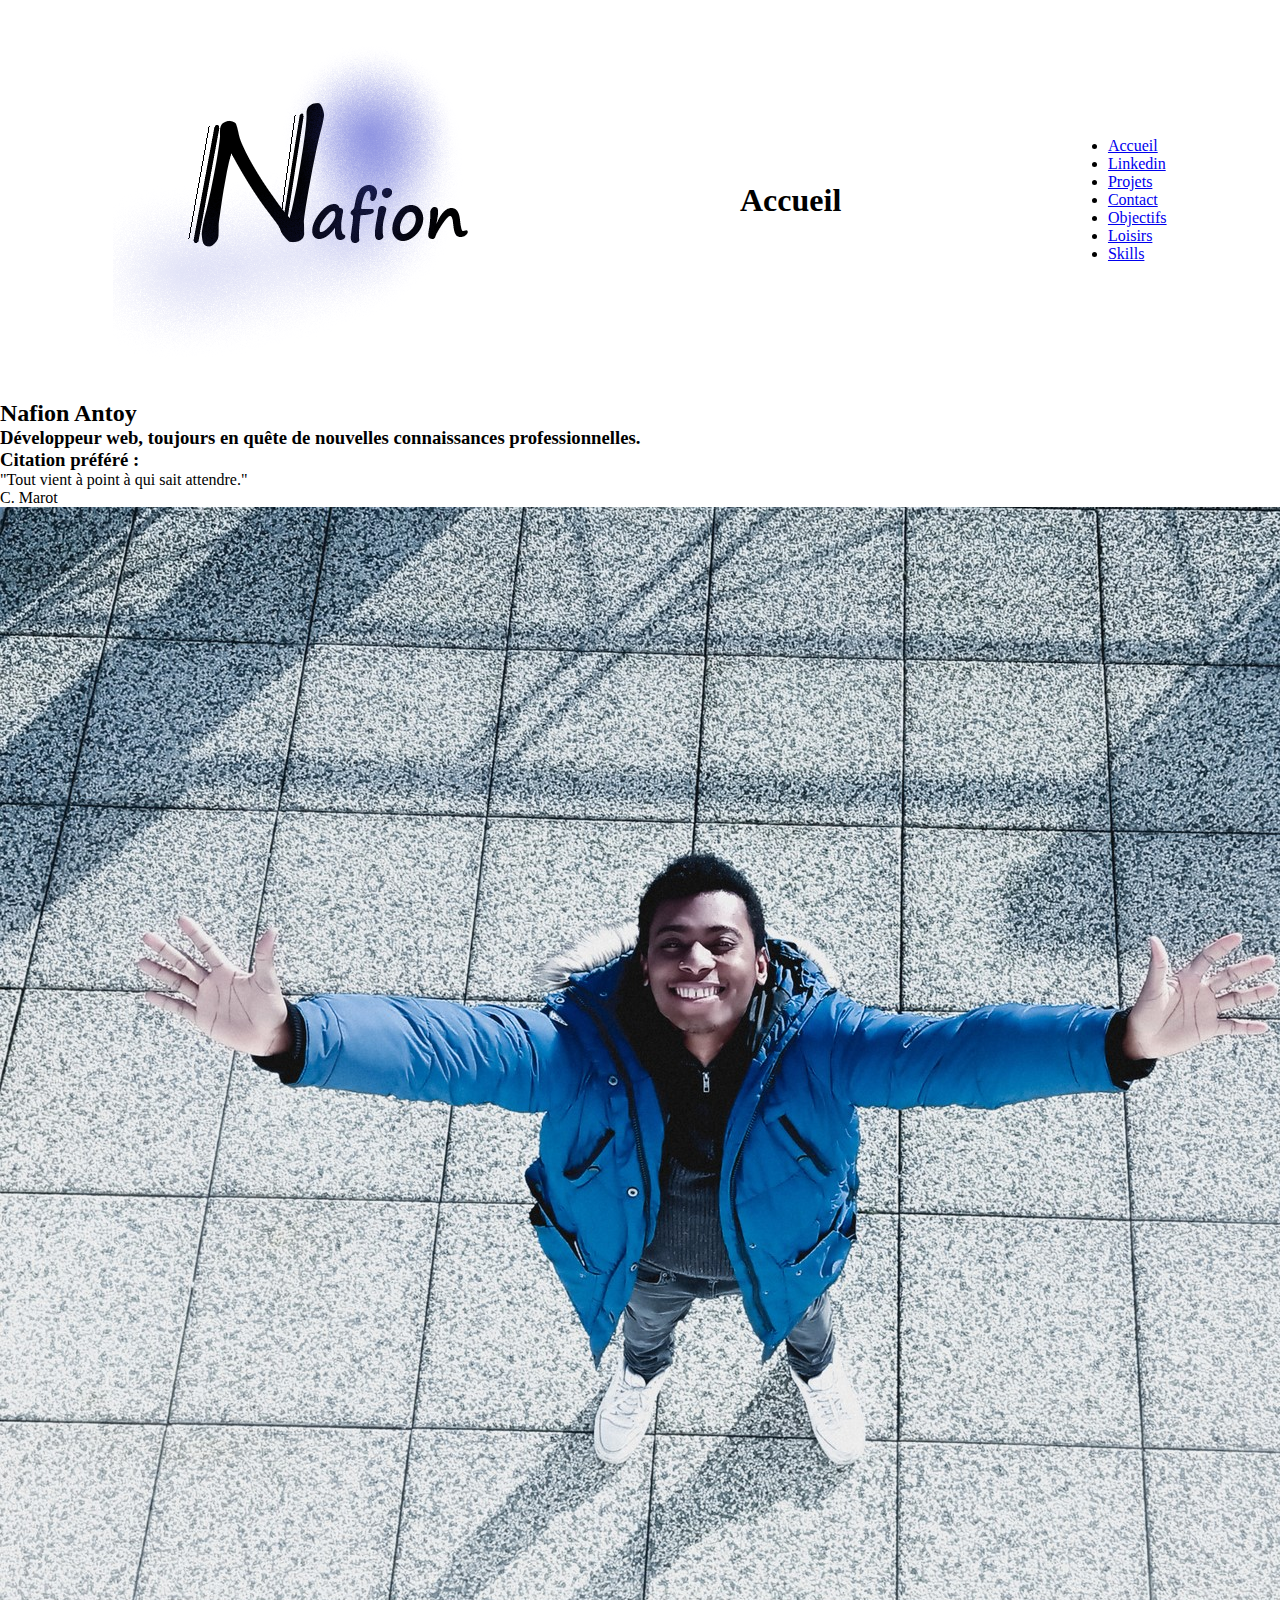
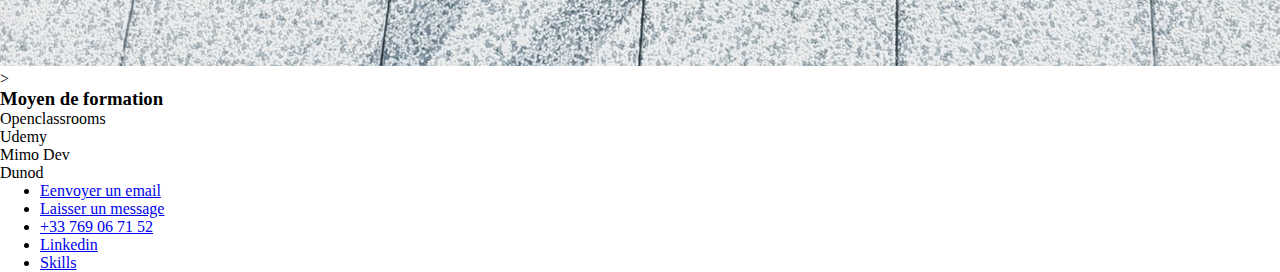
==== index.html @ f481e1c6 "Code de la page Acceuil en html." ====
<!DOCTYPE html>
<html lang="en">
<head>
    <meta charset="UTF-8">
    <meta name="viewport" content="width=device-width, initial-scale=1.0">
    <link rel="stylesheet" href="style.css" />
    <link rel="icon" href="img/logo.png" type="image/icon type" />
    <title>Accueil</title>
</head>
<body>
    <header>
        <img alt="logo" src="img/logo2.png" />
        <h1>Accueil</h1>
        <div id="links">
            <ul>
                <li><a href="#">Accueil</a></li>
                <li><a href="#" >Linkedin</a></li>
                <li><a href="#" >Projets</a></li>
                <li><a href="#" >Contact</a></li>
                <li><a href="#" >Objectifs</a></li>
                <li><a href="#" >Loisirs</a></li>
                <li><a href="#" >Skills</a></li>
            </ul>
            <p id="links_border"></p>
        </div>

    </header>
    <main>
        <section>
            <h2>Nafion Antoy</h2>
            <h3 id="title">Développeur web, toujours en quête de nouvelles connaissances professionnelles.</h3>
            <h3>Citation préféré :</h3>
            <figure>
                <p>"Tout vient à point à qui sait attendre."</p>
                <figcaption>C. Marot</figcaption>
            </figure>
        </section>
        <section>
            <div id="presentation">
                <img alt="Banière de bienvenue" src="img/baniere.jpg">
            </div>
            <p>&gt;</p> 
        </section>
        <aside>
            <h3>Moyen de formation</h3>
            <p>Openclassrooms</p>
            <p>Udemy</p>
            <p>Mimo Dev</p>
            <p>Dunod</p>
        </aside>
        <footer>
            <ul>
                <li><a href="#">Eenvoyer un email</a></li>
                <li><a href="#">Laisser un message</a></li>
                <li><a href="#">+33 769 06 71 52</a></li>
                <li><a href="#">Linkedin</a></li>
                <li><a href="#">Skills</a></li>
            </ul>
        </footer>
</body>
</html>
---- style.css ----
*{
    margin: auto;
    box-sizing: border-box;
}

/*------------     HEADER      -------------*/
header{
    display: flex;
}
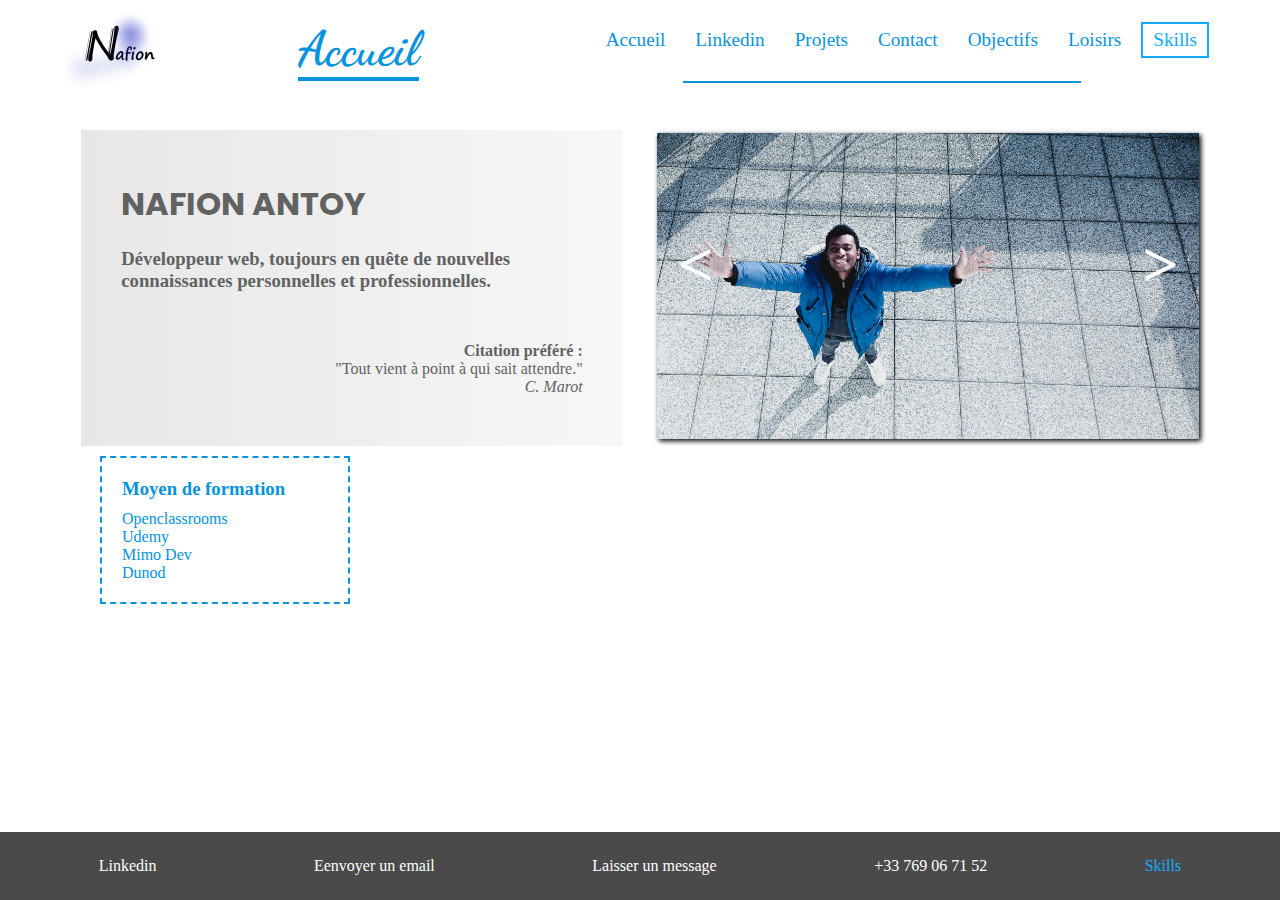
==== commit 62f1b907: "Stylisation de la page d'accueil." ====
--- a/index.html
+++ b/index.html
@@ -9,7 +9,7 @@
 </head>
 <body>
     <header>
-        <img alt="logo" src="img/logo2.png" />
+        <img id="logo" alt="logo" src="img/logo2.png" />
         <h1>Accueil</h1>
         <div id="links">
             <ul>
@@ -19,28 +19,30 @@
                 <li><a href="#" >Contact</a></li>
                 <li><a href="#" >Objectifs</a></li>
                 <li><a href="#" >Loisirs</a></li>
-                <li><a href="#" >Skills</a></li>
+                <li><a class="skills" href="#" >Skills</a></li>
             </ul>
             <p id="links_border"></p>
         </div>
 
     </header>
     <main>
-        <section>
+        <section class="section_accueil presentation">
             <h2>Nafion Antoy</h2>
-            <h3 id="title">Développeur web, toujours en quête de nouvelles connaissances professionnelles.</h3>
-            <h3>Citation préféré :</h3>
+            <h3 id="title">Développeur web, toujours en quête de nouvelles connaissances personnelles et professionnelles.</h3>
+            <h4>Citation préféré :</h4>
             <figure>
                 <p>"Tout vient à point à qui sait attendre."</p>
                 <figcaption>C. Marot</figcaption>
             </figure>
         </section>
-        <section>
-            <div id="presentation">
+        <section class="section_accueil banner">
+            <div id="presentation" >
                 <img alt="Banière de bienvenue" src="img/baniere.jpg">
             </div>
-            <p>&gt;</p> 
+            <p id="btn_nav_next">&gt;</p> 
+            <p id="btn_nav_preview">&lt;</p> 
         </section>
+        </main>
         <aside>
             <h3>Moyen de formation</h3>
             <p>Openclassrooms</p>
@@ -50,11 +52,11 @@
         </aside>
         <footer>
             <ul>
+                <li><a href="#">Linkedin</a></li>
                 <li><a href="#">Eenvoyer un email</a></li>
                 <li><a href="#">Laisser un message</a></li>
                 <li><a href="#">+33 769 06 71 52</a></li>
-                <li><a href="#">Linkedin</a></li>
-                <li><a href="#">Skills</a></li>
+                <li><a class="skills" href="#">Skills</a></li>
             </ul>
         </footer>
 </body>
--- a/style.css
+++ b/style.css
@@ -1,9 +1,163 @@
+/*---------     Importation de fonts    -------------*/
+@import url('https://fonts.googleapis.com/css2?family=Petit+Formal+Script&display=swap');
+@import url('https://fonts.googleapis.com/css2?family=Dancing+Script:wght@700&family=Poppins:wght@900&display=swap');
 *{
     margin: auto;
     box-sizing: border-box;
 }
+body{
+    font-family: "Petit Formaal Script", cursive;
+}
+
+
 
 /*------------     HEADER      -------------*/
+
 header{
     display: flex;
+}
+#logo{
+    width: 100px;
+}
+header h1{
+    font-size: 3em;
+    font-family: "Dancing Script", cursive;
+    color: rgb(8, 146, 221);
+    border-bottom: 4px solid rgb(8, 146, 221)
+}
+header ul{
+    display: flex;
+}
+ul li{
+    list-style-type: none;
+}
+header ul li a {
+    display: inline-block;
+    font-size: 1.2em;
+    padding: 5px 10px;
+    margin: 5px;
+    text-decoration: none;
+    color: rgb(8, 146, 221);
+
+}
+.skills{
+    color: rgb(17, 172, 255);
+    border: solid 2px rgb(17, 172, 255);
+}
+/*___________   '.current_link' concern the link where we currently are   __________*/
+.current_link{
+    color: rgb(17, 172, 255);
+}
+#links_border{
+    display: block;
+    width: 60%;
+    height: 20px;
+    margin-left: 0 auto;
+    border-bottom: 2px solid rgb(8, 146, 221);
+}
+
+
+
+
+/*--------------    Main    ------------*/
+main{
+    display: flex;
+    justify-content: space-between;
+    width: 90vw;
+    margin-top: 30px;
+}
+.section_accueil{
+    width: 47%;
+}
+.presentation{
+    margin-top: 0;
+    padding: 50px 40px;
+    background: linear-gradient(to right, rgb(231, 231, 231), rgb(248, 247, 247)) ;
+    color:rgb(98, 98, 98)
+}
+h2, .presentation h3{
+    margin-bottom: 20px;
+}
+.presentation h4{
+    margin-top: 50px;
+}
+h2{
+    font-size: 2em;
+    font-family: "Poppins";
+    text-transform: uppercase;
+}
+.presentation h4, .presentation figure{
+    text-align: right;
+}
+figcaption{
+    font-style: italic;
+}
+.section_accueil img{
+    width: 100%;
+    box-shadow: 2px 2px 5px black;
+}
+.banner{
+    position: relative;
+}
+#btn_nav_next, #btn_nav_preview{
+    font-size: 4em;
+    font-weight: bold;
+    color: white;
+    position: absolute;
+    top: calc(50% - 80px);
+    padding: 20px;
+    cursor: pointer;
+}
+#btn_nav_preview{
+    left: 0;
+}
+#btn_nav_next{
+    right: 0;
+}
+#btn_nav_next:hover, #btn_nav_preview:hover{
+    background-color: rgba(231, 231, 231, 0.789);
+    transition: 0.2s;
+    color:rgb(17, 172, 255)
+}
+
+
+
+
+/*-------   ASIDE   --------*/
+aside{
+    border: dashed 2px rgb(8, 146, 221);
+    width: 250px;
+    padding: 20px;
+    margin: 10px;
+    margin-left: 100px;
+}
+aside h3{
+    color: rgb(8, 146, 221);
+    margin-bottom: 10px;
+}
+aside p{
+    color: rgb(8, 146, 221);
+}
+
+
+
+/*----------    FOOTER  --------*/
+footer ul{
+    position: absolute;
+    bottom: 0;
+    display:flex;
+    padding: 20px;
+    background-color: rgb(74, 74, 74);
+    margin-bottom: 0px;
+    width: 100vw;
+
+}
+footer ul li a{
+    display: inline-block;
+    padding: 5px 10px;
+    text-decoration: none;
+    color: white;
+}
+footer .skills{
+    border: none;
 }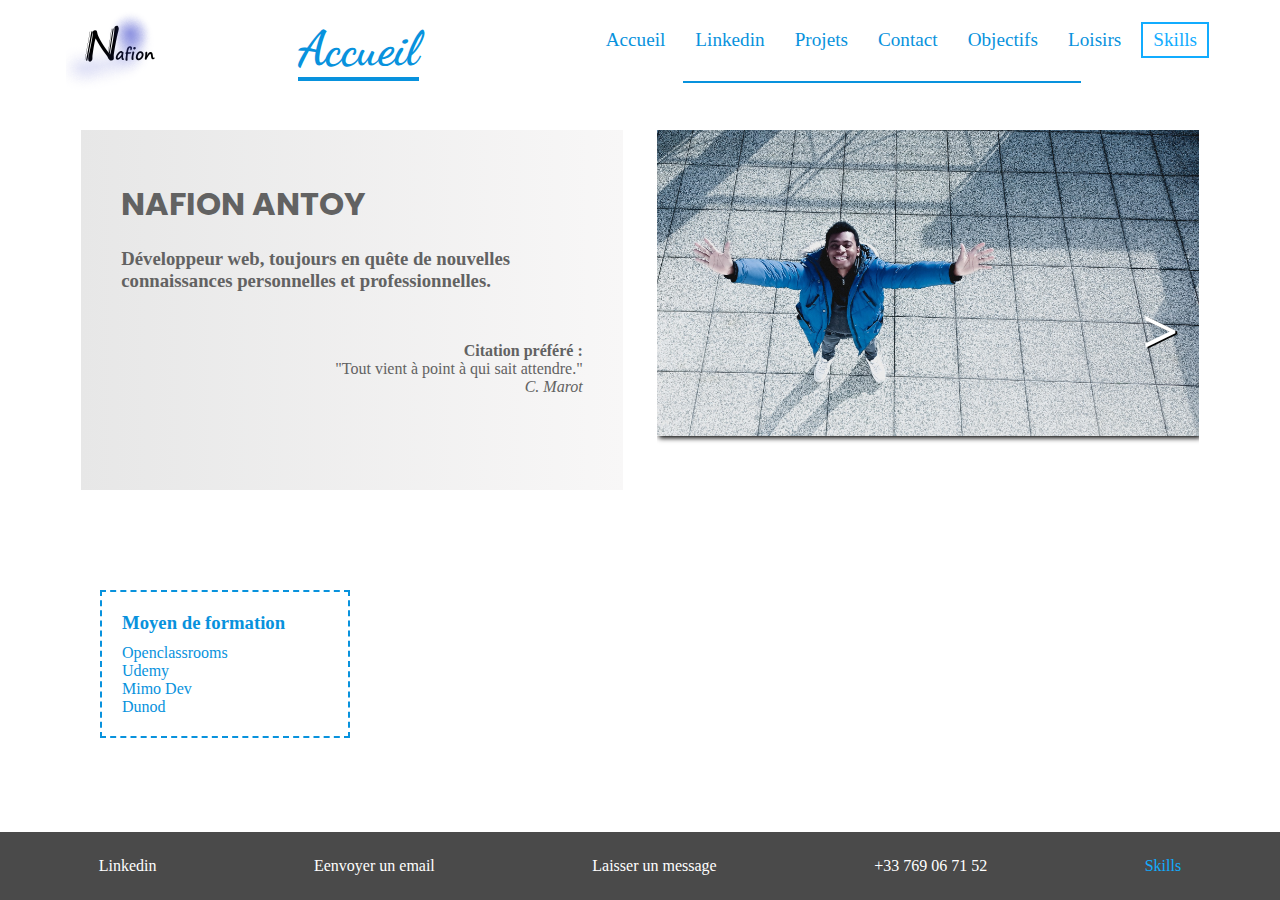
==== commit 8708696d: "Ajout du fichier index.js, ajout de la balise vidéo à l'accueil, création de la fonction du 'slide' " ====
--- a/index.html
+++ b/index.html
@@ -38,6 +38,7 @@
         <section class="section_accueil banner">
             <div id="presentation" >
                 <img alt="Banière de bienvenue" src="img/baniere.jpg">
+                <video src="#" controls></video>
             </div>
             <p id="btn_nav_next">&gt;</p> 
             <p id="btn_nav_preview">&lt;</p> 
@@ -59,5 +60,7 @@
                 <li><a class="skills" href="#">Skills</a></li>
             </ul>
         </footer>
+
+        <script type="text/javascript" src="index.js"></script>
 </body>
 </html>--- a/style.css
+++ b/style.css
@@ -68,12 +68,13 @@
 }
 .section_accueil{
     width: 47%;
+    height: 40vh;
 }
 .presentation{
     margin-top: 0;
     padding: 50px 40px;
     background: linear-gradient(to right, rgb(231, 231, 231), rgb(248, 247, 247)) ;
-    color:rgb(98, 98, 98)
+    color:rgb(98, 98, 98);
 }
 h2, .presentation h3{
     margin-bottom: 20px;
@@ -92,10 +93,31 @@
 figcaption{
     font-style: italic;
 }
-.section_accueil img{
+
+.banner{
+    width: 47%;
+    height: 50vh;
+    overflow: hidden;
+}
+
+#presentation{
+    width: 100%;
+    display: flex;
+    position: relative;
+    transition: 1s ease;
+    right: 0;
+
+}
+.section_accueil img, .section_accueil video{
     width: 100%;
     box-shadow: 2px 2px 5px black;
 }
+.section_accueil video{
+    flex-shrink: 0;
+    height: 100%;
+    margin-left: 10px;
+}
+
 .banner{
     position: relative;
 }
@@ -107,8 +129,10 @@
     top: calc(50% - 80px);
     padding: 20px;
     cursor: pointer;
+    text-shadow: 2px 1px black;
 }
 #btn_nav_preview{
+    display: none;
     left: 0;
 }
 #btn_nav_next{
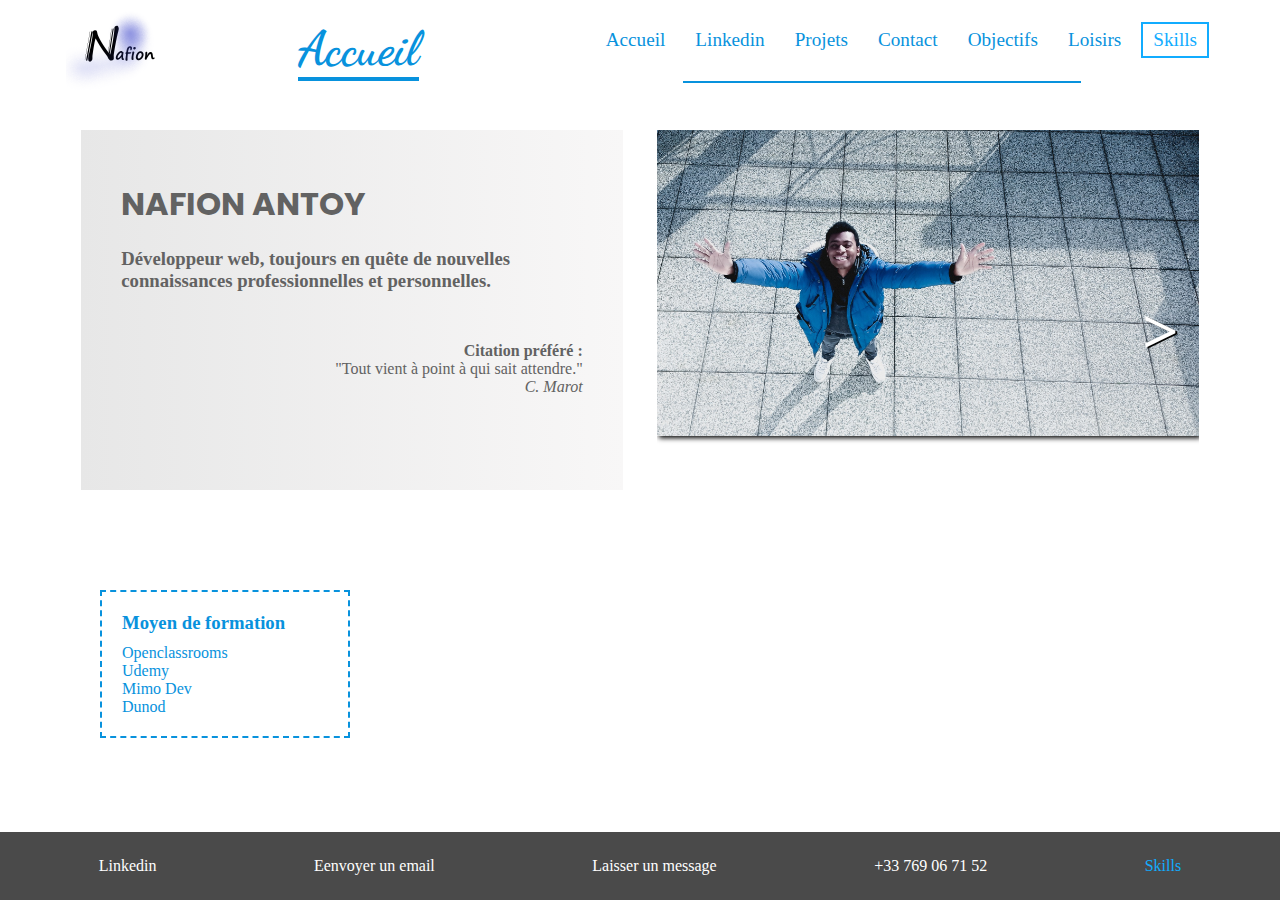
==== commit b421a387: "Création du template loisirs et celui des projects." ====
--- a/index.html
+++ b/index.html
@@ -25,10 +25,10 @@
         </div>
 
     </header>
-    <main>
+    <main id="home">
         <section class="section_accueil presentation">
             <h2>Nafion Antoy</h2>
-            <h3 id="title">Développeur web, toujours en quête de nouvelles connaissances personnelles et professionnelles.</h3>
+            <h3 id="title">Développeur web, toujours en quête de nouvelles connaissances professionnelles et personnelles.</h3>
             <h4>Citation préféré :</h4>
             <figure>
                 <p>"Tout vient à point à qui sait attendre."</p>
@@ -44,7 +44,7 @@
             <p id="btn_nav_preview">&lt;</p> 
         </section>
         </main>
-        <aside>
+        <aside id="main_aside">
             <h3>Moyen de formation</h3>
             <p>Openclassrooms</p>
             <p>Udemy</p>
--- a/style.css
+++ b/style.css
@@ -10,6 +10,7 @@
 }
 
 
+/*===========================================   Main ========================================*/
 
 /*------------     HEADER      -------------*/
 
@@ -60,7 +61,8 @@
 
 
 /*--------------    Main    ------------*/
-main{
+
+#home, #hobbies, #projects_main{
     display: flex;
     justify-content: space-between;
     width: 90vw;
@@ -147,8 +149,8 @@
 
 
 
-/*-------   ASIDE   --------*/
-aside{
+/*-------   ASIDE MAIN   --------*/
+#main_aside{
     border: dashed 2px rgb(8, 146, 221);
     width: 250px;
     padding: 20px;
@@ -184,4 +186,74 @@
 }
 footer .skills{
     border: none;
+}
+
+
+
+/*========================================  Loiris  =========================================*/
+
+#hobbies{
+    background: linear-gradient(white, rgb(228, 245, 254), rgb(201, 236, 255));
+    padding: 0 10px 100px 10px;
+    color:rgb(8, 146, 221);
+}
+table{
+    border: 1px solid black;
+    border-collapse: collapse;
+}
+thead td{
+    padding: 30px;
+    border-right: solid 2px black;
+}
+td{
+    border-right: solid 1px black;
+    padding: 20px;
+}
+#hobbies thead{
+    font-size: 1.2em;
+    font-weight: bold;
+    background-color: rgb(201, 236, 255);
+    border: solid 2px black;
+}
+
+/*=======================   Projets    =============================*/
+
+#bloc-descriptions{
+    margin-bottom: -10px;
+}
+
+#projects_descriptions{
+    padding: 30px 30px 100px 30px;
+    background: linear-gradient(to bottom right, rgb(238, 238, 238), rgb(253, 253, 253));
+    color:rgb(98, 98, 98);
+}
+#projects h1{
+    font-size: 2.5em;
+    font-family: "poppins";
+    text-transform: uppercase;
+}
+#projects p{
+    padding: 20px;
+    font-size: 1.2em;
+}
+#projects img{
+    width: 500px;
+    padding: 200px;
+    background-color: rgb(200, 200, 200);
+    border: solid 2px rgb(74, 74, 74);
+}
+#projects .creation_date{
+    text-align: right;
+    color:rgb(17, 172, 255);
+    font-size: 1em;
+    margin: 0;
+}
+#projects .watch{
+    display: inline-block;
+    padding: 10px 20px;
+    background-color: rgb(17, 172, 255);
+    color: white;
+    text-decoration: none;
+    margin-top: 10px;
+    margin-left: calc(100% - 113.922px);
 }